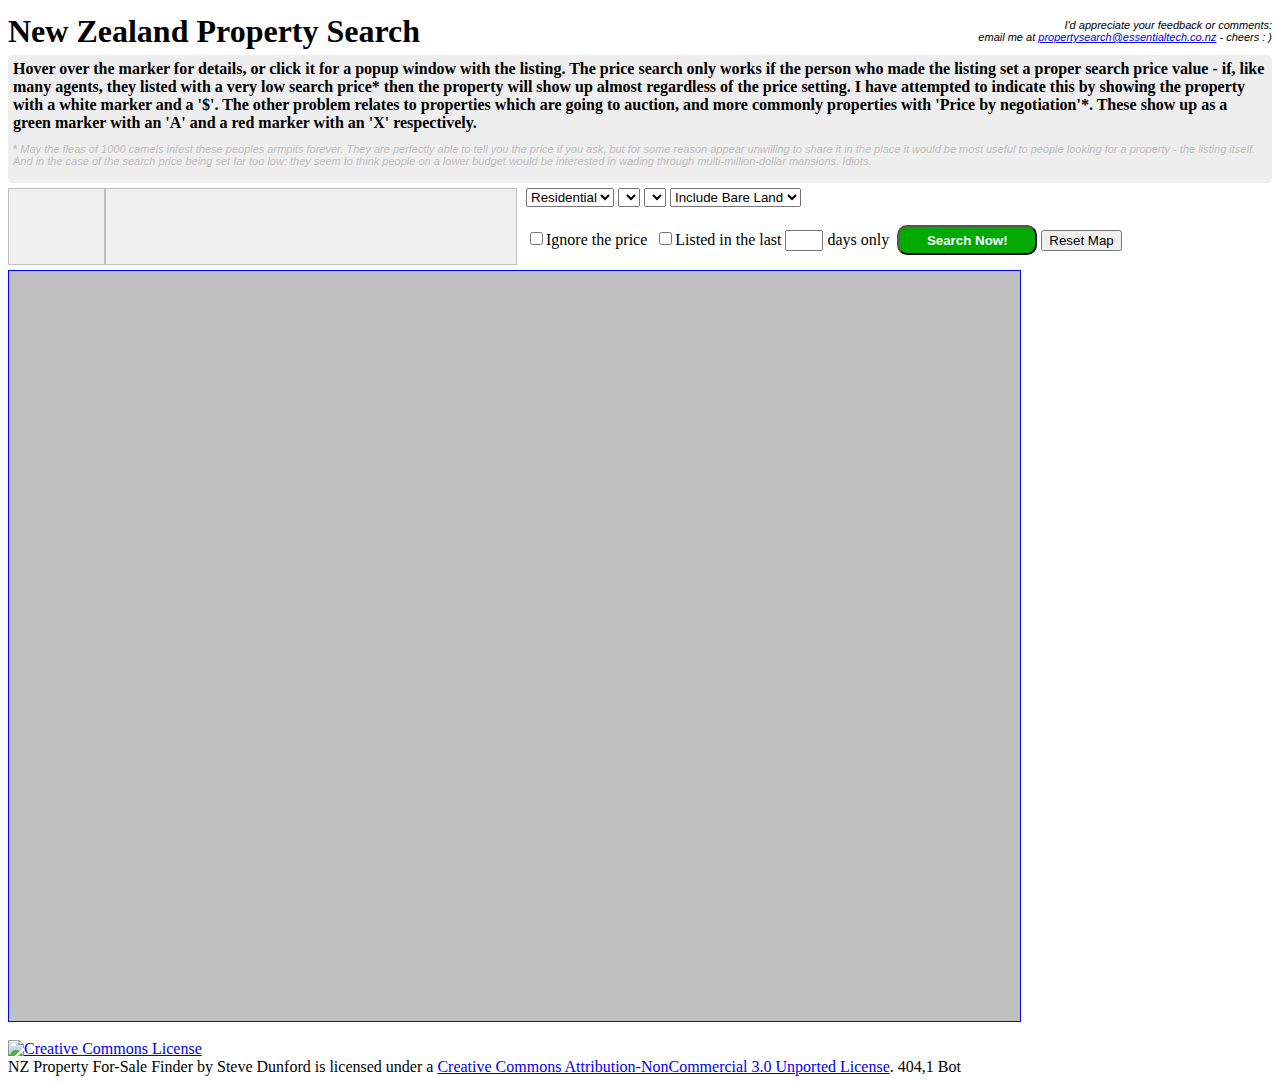
==== index.html @ db89f7b4 "modified conditional to stop geocoding happening twice during init" ====
<!DOCTYPE HTML PUBLIC "-//W3C//DTD HTML 4.01//EN" "http://www.w3.org/TR/html4/strict.dtd">

<!-- NZ Property For-Sale Finder

    Copyright 2013 Steve Dunford.  
    
    See the end of this document (or the bottom of the page if you are 
    viewing it in a browser) for licensing details.

    I'd also appreciate it if you would please contact me 
    (steve@essentialtech.co.nz) to let me know what you are using it for,
    and where.  

    Finally, this code has an additional beerware licence - if you use
    it then I'd appreciate it if you somehow bought me a beer : ) 
-->

<html>
  <head>
    <script src="https://maps.googleapis.com/maps/api/js?key=AIzaSyBrxdl_paLNP-w55wXbwK11tvJ3UQf2u_E&sensor=false" type="text/javascript"></script>
    <script type="text/javascript" src="http://ajax.googleapis.com/ajax/libs/jquery/1.8.3/jquery.min.js"></script>
    <script type="text/javascript" src="http://code.jquery.com/ui/1.9.2/jquery-ui.js"></script>
    <script type="text/javascript" language="javascript" src="lytebox.js"></script>
    <link rel="stylesheet" href="lytebox.css" type="text/css" media="screen" />
    <link rel="stylesheet" href="http://code.jquery.com/ui/1.9.2/themes/base/jquery-ui.css">
    <link rel="stylesheet" href="style.css">
    <script type="text/javascript">


    var map;
    var baseUrl='proxy.php?';
    var localities = {};
    var region, district;
    var priceMin = 0;
    var priceMax = 400000;
    var page = 1;
    var entryCount = 0;
    var landType = "Residential";
    var bedrooms;
    var error = 0;
    var ignorePrice = false;
    var day = 86400000; // 1 day in milliseconds
    var notBefore = 0;
    var regions = {}; //{"Canterbury" : 3, "Nelson / Tasman" : 8, "Marlborough" : 7, "West Coast" : 16, "Otago" : 10, "Southland" : 11};
    var districts = {}; 
    var districtList = [];
    var regionList = [];
    var timeoutID;
        // Build region list direct from a copy of the Trade Me locality data
        jQuery.get('localities.json', function(data) {
            localities = eval(data);
        });

    function initialize() {
        // adding test delay to see if the eval function needs more time
        // as region list is not populating on first load... so far so bad...
        timeoutID = window.setTimeout(initialize2, 100); // 100mS
    }

    function initialize2() {
        window.clearTimeout(timeoutID);

        for (i in localities) { 
            regions[localities[i]["Name"]] = localities[i]["LocalityId"];
            districts[localities[i]["Name"]] = {};
            window.console.log(regions[localities[i]["Name"]] + " = " + localities[i]["Name"]);
            for (p in localities[i]["Districts"]) {
                districts[localities[i]["Name"]][localities[i]["Districts"][p]["Name"]] = localities[i]["Districts"][p]["DistrictId"];
            }
        }

        for (key in regions) {
            regionList.push(key);
        }

        $('body').css('background-image', ''); // Reset background in case spinner still running
        page = 1;
        entryCount = 0;
        var myOptions = {
            mapTypeId: google.maps.MapTypeId.ROADMAP
        };
        
        map = new google.maps.Map(document.getElementById('map_canvas'), myOptions);
        
        $("#spinner").spinner({
            min: 1,
            max: 14,
            disabled: true,
            change: function (event, ui) { setDateLimit($("#dateLimit").val()); }
        });
        $("#spinner").spinner("value", 3);
        $("#spinner").spinner("disable");

        $("#slider").slider({
            min: 0,
            max: 1000000,
            step: 50000,
            range: true,
            values: [priceMin, priceMax],
            create: function (event, ui) { setPrice(); },
            change: function (event, ui) { setPrice(); },
            slide: function (event, ui) {  priceMin = ui.values[0]; priceMax = ui.values[1]; setPrice(); }
        });
        $("#dateLimit").prop("checked", false);

        // Populate the region selector list if its not already
        if ($('#selectRegion')[0].options.length == 0) {
            $.each (regionList, function (index, value) {
                $('#selectRegion').append($('<option>', {
                    value: regions[value],
                    text: value }));
            });
            changeRegion();
        }
        else {
            changeDistrict();
        }
    }


    /**
     * Display the price range selected by the slider
     */ 
    function setPrice() {
        var prices = 'Between ';
        if (priceMin < 1000000) {
            prices += priceMin / 1000 + "k and ";
        }
        else {
            prices += priceMin / 1000000 + "M and ";
        }
        if (priceMax < 1000000) {
            prices += priceMax / 1000 + "k.";
        }
        else {
            prices += priceMax / 1000000 + "M.";
        }
        $("#price_range").html("<span id=\"dollars\">" + prices + "</span>");
    }


    /**
     * Generate a JSON request URL and submit it.
     * jsonError() is called if the GET fails
     * requestComplete() is called on success
     */
    function getData() {
        // First start the spinner to show we're busy
        $('body').css('background-image', 'url("working.gif")');
        // Then generate the URL ()
        baseUrl = (landType == "Lifestyle")? 'proxy.php?type=Lifestyle.json' : 'proxy.php?type=Residential.json';

        $("#data").html("<b>...populating, please wait...</b>");
        var thisUrl = baseUrl + '&region=' + regions[region] + '&district=' + districts[region][district];
        window.console.log("district = " + district + ", region = " + region);
        window.console.log("URL = " + thisUrl);
        if (priceMin > 0) {
            thisUrl += thisUrl += '&price_min=' + priceMin;
        }
        if (priceMax > 0 && !ignorePrice) {
            thisUrl += '&price_max=' + priceMax;
        }
        bedrooms = parseInt(numRooms.options[numRooms.selectedIndex].value);
        if (bedrooms > 0) {
            thisUrl += '&bedrooms_min=' + bedrooms;
        }
        if (bedrooms == -1) {
            thisUrl += (landType == "Lifestyle")? '&property_type=BareLand' : '&property_type=section';
        }
        if ($("#dateLimit").is(":checked")) {
            thisUrl += '&date_from=' + notBefore;
        }
        thisUrl += '&page=' + page + '&rows=' + 200;
        jQuery.ajax({
            url: thisUrl, 
            dataType: 'json',
            success: requestComplete,
            error: jsonError
        });
    }


    function requestComplete(response) {
        while (error < 3) { // Retry up to 3 times when null reponses received 
            if (response == null) { 
                error++;
                window.console.log("Received an empty response from TM?! (Retry " + error + ")");
                getData();
            }
            else { // Finally got a proper response
                break;
            }
            // Failed during retries, turn off the spinner and admit defeat
            $('body').css('background-image', '');
            $("#data").html("<b>ERROR.  TradeMe returned no result.  Please try again</b>");
            return;
        }
        error = 0;
        var max = response.TotalCount
	window.console.log("Found " + max + " entries");
        var len = response.List.length;
        for (var i = 0; i < len; i++) {
            // Add some jitter to the location to allow for multiple listings on the same spot
            var latJitter = (Math.random() - 0.5) / 5000;
            var lonJitter = (Math.random() - 0.5) / 5000;
            var location = response.List[i].GeographicLocation;
            var title = response.List[i].ListingId + '\n' + response.List[i].Title + '\n' + response.List[i].Address + '\n' + response.List[i].PriceDisplay;
            var price = Math.floor(extractPrice(response.List[i].PriceDisplay) / 100000);
            var pinColor = generatePinColor(price);
            var iconChar = (price <= 0)? "X" : price.toString(); // 
            iconChar = (price > priceMax / 100000 && !ignorePrice)? "$" : iconChar; // Property possibly has a deceptive search price 
            iconChar = (price == -1)? "A" : iconChar; // Property is up for auction
            var pinImage = generatePinImage('d_map_pin_letter', iconChar + "|" + pinColor, 21, 34, 10, 34);
            var pinShadow = generatePinImage('d_map_pin_shadow', '', 40, 37, 12, 35);
            var options = {
                position: new google.maps.LatLng(location.Latitude + latJitter, location.Longitude + lonJitter),
                optimized: true,
                title: title,
                icon: pinImage,
                shadow: pinShadow
            };
            var marker = new google.maps.Marker(options);
            marker.setMap(map);
            var image = response.List[i].PictureHref; // Preview thumbnail
            google.maps.event.addListener(marker, 'click', showListing(marker));
            google.maps.event.addListener(marker, 'mouseover', showThumb(marker, image)); 
            google.maps.event.addListener(marker, 'mouseout', function() { $("#thumb").html(null); $("#details").html(null); });
        }
        entryCount += response.PageSize;
        if (entryCount < max) { // There is still more data to download
            page ++;
            getData();
        }
        else {
            // We've got all the data
            $('body').css('background-image', '');
            page = 1;  // reset the page and entry count
            entryCount = 0;
            $("#data").html("<b>Finished! Hover over markers for more info, click them for the page.</b>");
        }
    }


    /**
     * Pins are light-blue to dark blue for cheap to expensive properties respectively
     * Red indicates no price provided in listing
     * Green indicates property is up for auction
     */
    function generatePinColor(price) {
        var pinColor;
        if (price == 0) {
            pinColor = "ff0000";
        }
        else if (price == -1) {
            pinColor = "00ff00";
        }
        else if (price > priceMax / 100000) {
            pinColor = "ffffff";
        }
        else {
            var cl = (price > 15)? 0 : 15 - price; 
            var color = cl.toString(16); // convert to single-digit hex value
            pinColor = color + color + color + color + "ff";
        }
        return pinColor;
    }


    /**
     * Creat the pin of the required type with required size and offset
     * using the Google Dynamic Icon library (deprecated but still functioning)
     * https://developers.google.com/chart/infographics/docs/dynamic_icons#pins
     */
    function generatePinImage(chst, chld, s1, s2, p1, p2) {
        var addr = "http://chart.apis.google.com/chart?chst=" + chst;
        addr += (chld == '')? '' : ('&chld=' + chld);
        return new google.maps.MarkerImage(addr,
            new google.maps.Size(s1, s2),
            new google.maps.Point(0, 0),
            new google.maps.Point(p1, p2));
    }


    function jsonError(response) {
        window.console.log("Data Request Fail (is your internet connected?\n");
        window.console.log(response);
    }


    function extractPrice(price) {
        var dollarIndex = price.indexOf('$');
        if (dollarIndex > 0) {
            price = price.substr(dollarIndex + 1);
            while (price.indexOf(',') >= 0) {
                price = price.replace(",", "");
            }
            price = parseInt(price);
        }
        else if (price.indexOf("auction") > 0) {
            price = -1; // property to be auctioned
        }
        else {
            price = 0; // price by f#$%ing negotiation
        }
        return price;
    }


    function popitup(url) {
        newwindow = window.open(url, 'name', 'height = 900, width = 1000');
        if (window.focus) {
            newwindow.focus()
        }
        return false;
    }


    function geocode(address) {
        var geo = new google.maps.Geocoder();
        var retval = geo.geocode({ 
            'address': address, 
            'region': 'NZ'
        }, function(results, status) {
            if (status == google.maps.GeocoderStatus.OK) {
                map.fitBounds(results[0].geometry.bounds);
                window.console.log(results[0]);
                return results
            }
            else {
                window.console.log(status);
            }
        });
        return retval;
    }


    function changeDistrict() {
        district = $('#selectDistrict').find(":selected").text();
        window.console.log("Geocoding " + district);
        var results = geocode(district + ", New Zealand");
    }


    function changeRegion() {
        region = $('#selectRegion').find(":selected").text();
        // Populate the district selector list
        $('#selectDistrict').empty(); // Clear the list first
        districtList = [];
        for (key in districts[region]) {
            districtList.push(key);
        }
        $.each (districtList, function (index, value) {
            $('#selectDistrict').append($('<option>', {
                value: districts[value],
                text: value }));
        });
        changeDistrict(); // Update the map based on district choice
    }


    function changeType() {
        landType = propertyType.options[propertyType.selectedIndex].value;
        window.console.log('Land type is ' + landType);
    }


    function showListing(id) {
        return function() {
            id.setIcon('http://www.google.com/intl/en_us/mapfiles/ms/micons/blue-dot.png');
            popitup('http://www.trademe.co.nz/Browse/Listing.aspx?id=' + id.getTitle().split('\n')[0])
        };
    }


    function showThumb(id, image) {
        return function() {
            $("#thumb").html("<img src=" + image + " style=\"width: 85px;\">");
            var details = id.getTitle().split('\n')
            $("#details").html("<b>" + details[1] + "</b><br />" + details[2] + "<br />" + details[3]);
        };
    }


    function changeIgnorePrice(checkbox) {
        ignorePrice = checkbox.checked;
        $("#slider").slider({ disabled: ignorePrice });
        var clr = (ignorePrice)? "silver" : "black";
        $("#dollars").css({ "color" : clr });
    }


    function setDateLimit(checked) {
        $("#spinner").spinner("option", "disabled", !checked);
        var thisDate = (new Date().valueOf()) - (day * ($("#spinner").spinner("value")));
        var date = new Date(thisDate);
        notBefore = date.getFullYear() + '-' + (date.getMonth() + 1) + '-' + date.getDate();
    }


    </script>
  </head>
  <body onload="initialize()" style="background-repeat: no-repeat;">
    <div style="width: 100%; overflow: hidden">
        <div style="float: left"><h1>New Zealand Property Search</h1></div>
        <div style="float:right; text-align: right; width: auto"><p style="font-style: italic">I'd appreciate your feedback or comments:<br />email me at <a href="mailto:propertysearch@essentialtech.co.nz">propertysearch@essentialtech.co.nz</a> - cheers : )</p></div>
    </div>
    <div id="help">
        <strong>Hover over the marker for details, or click it for a popup window with the listing.  The price search only works if the person who made the listing set a proper search price value - if, like many agents, they listed with a very low search price* then the property will show up almost regardless of the price setting.  I have attempted to indicate this by showing the property with a white marker and a '$'.  The other problem relates to properties which are going to auction, and more commonly properties with 'Price by negotiation'*.  These show up as a green marker with an 'A' and a red marker with an 'X' respectively.</strong>
        <p style="color: silver"><b>*</b><i> May the fleas of 1000 camels infest these peoples armpits forever.  They are perfectly able to tell you the price if you ask, but for some reason appear unwilling to share it in the place it would be most useful to people looking for a property - the listing itself.  And in the case of the search price being set far too low: they seem to think people on a lower budget would be interested in wading through multi-million-dollar mansions.  Idiots.</i></p>
    </div>
    <div id="thumb"></div>
    <div id="details"></div>
    <div id="controls">
      <select id="propertyType" onchange="changeType()">
        <option value="Residential">Residential</option>
        <option value="Lifestyle">Lifestyle</option>
      </select>
      <select id="selectRegion" name="selectRegion" onchange="changeRegion()">
      </select>
      <select id="selectDistrict" name="selectDistrict" onchange="changeDistrict()">
      </select>
      <select id="numRooms">
        <option value="0">Include Bare Land</option>
        <option value="-1">Only Bare Land</option>
        <option value="3">3 Bedrooms</option>
        <option value="4">4 Bedrooms</option>
      <select>
      <div id="pricing" style="vertical-align: middle">
        <div id="slider" style="width: 340px; margin: 5px 0 5px 10px; vertical-align: middle; display: inline-block"></div>
        <div id="price_range" style="width: 200px; height: auto; padding: 5px; display: inline-block"></div>
      </div>
      <input type="checkbox" name="ignorePrice" onclick="changeIgnorePrice(this)">Ignore the price</input>&nbsp;
      <input type="checkbox" id="dateLimit" onclick="setDateLimit(this.checked)">Listed in the last <input id="spinner" name="days" style="width: 30px" /> days only</input>&nbsp;
      <input type="button" onclick="getData()" id="search_button" value="Search Now!">
      <input type="button" onclick="initialize()" value="Reset Map">
    </div> <!-- end controls -->
    <div id="map_canvas"></div>
    <div id="data"></div>
    <br />
    <a rel="license" href="http://creativecommons.org/licenses/by-nc/3.0/deed.en_US"><img alt="Creative Commons License" style="border-width:0" src="http://i.creativecommons.org/l/by-nc/3.0/88x31.png" /></a><br /><span xmlns:dct="http://purl.org/dc/terms/" property="dct:title">NZ Property For-Sale Finder</span> by <span xmlns:cc="http://creativecommons.org/ns#" property="cc:attributionName">Steve Dunford</span> is licensed under a <a rel="license" href="http://creativecommons.org/licenses/by-nc/3.0/deed.en_US">Creative Commons Attribution-NonCommercial 3.0 Unported License</a>.
  </body>
</html>
                                                                                                  404,1         Bot
---- lytebox.css ----
#lbOverlay { position: fixed; top: 0; left: 0; z-index: 99997; width: 100%; height: 100%; }
	#lbOverlay.black { background-color: #000000; }
	#lbOverlay.grey { background-color: #000000; }
	#lbOverlay.red { background-color: #330000; }
	#lbOverlay.green { background-color: #003300; }
	#lbOverlay.blue { background-color: #011D50; }
	#lbOverlay.gold { background-color: #666600; }
	#lbOverlay.orange { background-color: #FFBB48; }

#lbMain { position: absolute; left: 0; width: 100%; z-index: 99998; text-align: center; line-height: 0; display:-moz-inline-stack; }
#lbMain a img { border: 1px solid #ffffff; }

#lbOuterContainer {	position: relative; background-color: #fff; width: 200px; height: 200px; margin: 0 auto; }
	#lbOuterContainer.black { border: 2px solid #CCCCCC; background-color: #000000; }
	#lbOuterContainer.grey { border: 2px solid #888888; }
	#lbOuterContainer.red { border: 2px solid #DD0000; }
	#lbOuterContainer.green { border: 2px solid #00B000; }
	#lbOuterContainer.blue { border: 2px solid #5F89D8; }
	#lbOuterContainer.gold { border: 2px solid #B0B000; }
	#lbOuterContainer.orange { border: 2px solid #D15211; }

#lbTopContainer, #lbBottomContainer { 
	font: 0.85em Verdana, Helvetica, sans-serif; background-color: #fff; width: 100%; line-height: 1.4em; font-size: 0.9em;
	overflow: hidden; margin: 0 auto; padding: 0; position: relative; z-index: 14; display: none;
}
#lbTopContainer { overflow: hidden; margin-top: 5px; }
#lbTopContainer.black, #lbBottomContainer.black { background-color: #000000; }
#lbTopContainer.grey, #lbTopContainer.red, #lbTopContainer.green, #lbTopContainer.blue, #lbTopContainer.gold, #lbTopContainer.orange,
#lbBottomContainer.grey, #lbBottomContainer.red, #lbBottomContainer.green, #lbBottomContainer.blue, #lbBottomContainer.gold, #lbBottomContainer.orange {
	background-color: #ffffff;
}
	
#lbImage, #lbIframe { border: none; }
#lbImage.black, #lbIframe.black { border: 1px solid #CCCCCC; }
	#lbImage.grey, #lbIframe.grey { border: 1px solid #888888; }
	#lbImage.red, #lbIframe.red { border: 1px solid #DD0000; }
	#lbImage.green, #lbIframe.green { border: 1px solid #00B000; }
	#lbImage.blue, #lbIframe.blue { border: 1px solid #5F89D8; }
	#lbImage.gold, #lbIframe.gold { border: 1px solid #B0B000; }
	#lbImage.orange, #lbIframe.orange { border: 1px solid #D15211; }
#lbImageContainer, #lbIframeContainer { padding: 10px; z-index: 12; }
#lbLoading {
	height: 100%; width: 100%; margin-top: -10px;
	background: url('images/loading_white.gif') center no-repeat;
}
#lbLoading.black { background: url('images/loading_black.gif') center no-repeat; }

#lbHoverNav { position: absolute; top: 0; left: 0; height: 100%; width: 100%; z-index: 10; }
#lbImageContainer>#lbHoverNav { left: 0; }
#lbHoverNav a { outline: none; }

#lbPrevHov { width: 48%; height: 100%; background: transparent url('images/blank.gif') no-repeat; display: block; left: 0; float: left; margin-left: 3px; border: none !important; }
	#lbPrevHov.black:hover, #lbPrevHov.black:visited { background: url('images/prev_black_t.png') left 30% no-repeat; }
	#lbPrevHov.grey:hover, #lbPrevHov.grey:visited { background: url('images/prev_grey_t.png') left 30% no-repeat; }
	#lbPrevHov.red:hover, #lbPrevHov.red:visited { background: url('images/prev_red_t.png') left 30% no-repeat; }
	#lbPrevHov.green:hover, #lbPrevHov.green:visited { background: url('images/prev_green_t.png') left 30% no-repeat; }
	#lbPrevHov.blue:hover, #lbPrevHov.blue:visited { background: url('images/prev_blue_t.png') left 30% no-repeat; }
	#lbPrevHov.gold:hover, #lbPrevHov.gold:visited { background: url('images/prev_gold_t.png') left 30% no-repeat; }
	#lbPrevHov.orange:hover, #lbPrevHov.orange:visited { background: url('images/prev_orange_t.png') left 30% no-repeat; }
	
#lbNextHov { width: 48%; height: 100%; background: transparent url('images/blank.gif') no-repeat; display: block; right: 0; float: right; margin-right: 3px; border: none !important; }
	#lbNextHov.black:hover, #lbNextHov.black:visited { background: url('images/next_black_t.png') right 30% no-repeat; }
	#lbNextHov.grey:hover, #lbNextHov.grey:visited { background: url('images/next_grey_t.png') right 30% no-repeat; }
	#lbNextHov.red:hover, #lbNextHov.red:visited { background: url('images/next_red_t.png') right 30% no-repeat; }
	#lbNextHov.green:hover, #lbNextHov.green:visited { background: url('images/next_green_t.png') right 30% no-repeat; }
	#lbNextHov.blue:hover, #lbNextHov.blue:visited { background: url('images/next_blue_t.png') right 30% no-repeat; }
	#lbNextHov.gold:hover, #lbNextHov.gold:visited { background: url('images/next_gold_t.png') right 30% no-repeat; }
	#lbNextHov.orange:hover, #lbNextHov.orange:visited { background: url('images/next_orange_t.png') right 30% no-repeat; }
	
#lbPrev, #lbPrevTop { width: 26px; height: 28px; float: right; margin: 0 0 1px 8px; border: none !important; }
	#lbPrev.black, #lbPrevTop.black { background: url('images/prev_black.png') no-repeat; }
	#lbPrev.blackOff, #lbPrevTop.blackOff { background: url('images/prev_black_off.png') no-repeat; cursor: default; }
	#lbPrev.grey, #lbPrevTop.grey { background: url('images/prev_grey.png') no-repeat; }
	#lbPrev.greyOff, #lbPrevTop.greyOff { background: url('images/prev_grey_off.png') no-repeat; cursor: default; }
	#lbPrev.red, #lbPrevTop.red { background: url('images/prev_red.png') no-repeat; }
	#lbPrev.redOff, #lbPrevTop.redOff { background: url('images/prev_red_off.png') no-repeat; cursor: default; }
	#lbPrev.green, #lbPrevTop.green { background: url('images/prev_green.png') no-repeat; }
	#lbPrev.greenOff, #lbPrevTop.greenOff { background: url('images/prev_green_off.png') no-repeat; cursor: default; }
	#lbPrev.blue, #lbPrevTop.blue { background: url('images/prev_blue.png') no-repeat; }
	#lbPrev.blueOff, #lbPrevTop.blueOff { background: url('images/prev_blue_off.png') no-repeat; cursor: default; }
	#lbPrev.gold, #lbPrevTop.gold { background: url('images/prev_gold.png') no-repeat; }
	#lbPrev.goldOff, #lbPrevTop.goldOff { background: url('images/prev_gold_off.png') no-repeat; cursor: default; }
	#lbPrev.orange, #lbPrevTop.orange { background: url('images/prev_orange.png') no-repeat; }
	#lbPrev.orangeOff, #lbPrevTop.orangeOff { background: url('images/prev_orange_off.png') no-repeat; cursor: default; }
	
#lbNext, #lbNextTop { width: 26px; height: 28px; float: right; margin: 0 0 1px 8px; border: none !important; }
	#lbNext.black, #lbNextTop.black { background: url('images/next_black.png') no-repeat; }
	#lbNext.blackOff, #lbNextTop.blackOff { background: url('images/next_black_off.png') no-repeat; cursor: default; }
	#lbNext.grey, #lbNextTop.grey { background: url('images/next_grey.png') no-repeat; }
	#lbNext.greyOff, #lbNextTop.greyOff { background: url('images/next_grey_off.png') no-repeat; cursor: default; }
	#lbNext.red, #lbNextTop.red { background: url('images/next_red.png') no-repeat; }
	#lbNext.redOff, #lbNextTop.redOff { background: url('images/next_red_off.png') no-repeat; cursor: default; }
	#lbNext.green, #lbNextTop.green { background: url('images/next_green.png') no-repeat; }
	#lbNext.greenOff, #lbNextTop.greenOff { background: url('images/next_green_off.png') no-repeat; cursor: default; }
	#lbNext.blue, #lbNextTop.blue { background: url('images/next_blue.png') no-repeat; }
	#lbNext.blueOff, #lbNextTop.blueOff { background: url('images/next_blue_off.png') no-repeat; cursor: default; }
	#lbNext.gold, #lbNextTop.gold { background: url('images/next_gold.png') no-repeat; }
	#lbNext.goldOff, #lbNextTop.goldOff { background: url('images/next_gold_off.png') no-repeat; cursor: default; }
	#lbNext.orange, #lbNextTop.orange { background: url('images/next_orange.png') no-repeat; }
	#lbNext.orangeOff, #lbNextTop.orangeOff { background: url('images/next_orange_off.png') no-repeat; cursor: default; }
	
#lbTopData, #lbBottomData { float: left; text-align: left; padding-left: 10px; }
#lbBottomData { padding-bottom: 0.5em; }
	#lbBottomData.black, #lbTopData.black { color: #ffffff; }
	#lbBottomData.grey, #lbTopData.grey { color: #333333; }
	#lbBottomData.red, #lbTopData.red { color: #620000; }
	#lbBottomData.green, #lbTopData.green { color: #003300; }
	#lbBottomData.blue, #lbTopData.blue { color: #01379E; }
	#lbBottomData.gold, #lbTopData.gold { color: #666600; }
	#lbBottomData.orange, #lbTopData.orange { color: #D15211; }

#lbTopNav, #lbBottomNav { float: right; text-align: right; padding-right: 10px; }
#lbNumTop, #lbNumBottom { font-style: italic; }
#lbDescBottom { display: block; }
#lbTitleTop, #lbTopNav { margin-top: 0.3em; }
#lbTitleTop, #lbTitleBottom { display: block; font-weight: bold; }

#lbClose, #lbCloseTop { width: 26px; height: 28px; float: right; margin: 0 0 1px 8px; border: none !important; }
	#lbClose.black, #lbCloseTop.black { background: url('images/close_black.png') no-repeat; }
	#lbClose.grey, #lbCloseTop.grey { background: url('images/close_grey.png') no-repeat; }
	#lbClose.red, #lbCloseTop.red { background: url('images/close_red.png') no-repeat; }
	#lbClose.green, #lbCloseTop.green { background: url('images/close_green.png') no-repeat; }
	#lbClose.blue, #lbCloseTop.blue { background: url('images/close_blue.png') no-repeat; }
	#lbClose.gold, #lbCloseTop.gold { background: url('images/close_gold.png') no-repeat; }
	#lbClose.orange, #lbCloseTop.orange { background: url('images/close_orange.png') no-repeat; }
	
#lbPrint, #lbPrintTop { width: 26px; height: 28px; float: right; margin: 0 0 1px 8px; border: none !important; }
	#lbPrint.black, #lbPrintTop.black { background: url('images/print_black.png') no-repeat; }
	#lbPrint.grey, #lbPrintTop.grey { background: url('images/print_grey.png') no-repeat; }
	#lbPrint.red, #lbPrintTop.red { background: url('images/print_red.png') no-repeat; }
	#lbPrint.green, #lbPrintTop.green { background: url('images/print_green.png') no-repeat; }
	#lbPrint.blue, #lbPrintTop.blue { background: url('images/print_blue.png') no-repeat; }
	#lbPrint.gold, #lbPrintTop.gold { background: url('images/print_gold.png') no-repeat; }
	#lbPrint.orange, #lbPrintTop.orange { background: url('images/print_orange.png') no-repeat; }

#lbPlay, #lbPlayTop { width: 26px; height: 28px; float: right; margin: 0 0 1px 8px; border: none !important; }
	#lbPlay.black, #lbPlayTop.black { background: url('images/play_black.png') no-repeat; }
	#lbPlay.grey, #lbPlayTop.grey { background: url('images/play_grey.png') no-repeat; }
	#lbPlay.red, #lbPlayTop.red { background: url('images/play_red.png') no-repeat; }
	#lbPlay.green, #lbPlayTop.green { background: url('images/play_green.png') no-repeat; }
	#lbPlay.blue, #lbPlayTop.blue { background: url('images/play_blue.png') no-repeat; }
	#lbPlay.gold, #lbPlayTop.gold { background: url('images/play_gold.png') no-repeat; }
	#lbPlay.orange, #lbPlayTop.orange { background: url('images/play_orange.png') no-repeat; }
	
#lbPause, #lbPauseTop { width: 26px; height: 28px; float: right; margin: 0 0 1px 8px; border: none !important; }
	#lbPause.black, #lbPauseTop.black { background: url('images/pause_black.png') no-repeat; }
	#lbPause.grey, #lbPauseTop.grey { background: url('images/pause_grey.png') no-repeat; }
	#lbPause.red, #lbPauseTop.red { background: url('images/pause_red.png') no-repeat; }
	#lbPause.green, #lbPauseTop.green { background: url('images/pause_green.png') no-repeat; }
	#lbPause.blue, #lbPauseTop.blue { background: url('images/pause_blue.png') no-repeat; }
	#lbPause.gold, #lbPauseTop.gold { background: url('images/pause_gold.png') no-repeat; }
	#lbPause.orange, #lbPauseTop.orange { background: url('images/pause_orange.png') no-repeat; }
	
/* Some extra padding on the bottom buttons so it's not too close to the border. */
#lbClose, #lbPrint, #lbPlay, #lbPause { margin: 0 0 6px 8px; }

/* Lytetip */
* html a:hover { background: transparent; }

.lytetip { outline: none; border-bottom: 1px dotted; z-index:24; text-decoration:none; }
.lytetip span {
	color: #000000;
	position: absolute;
	top: 2em; left:0;
	padding: 0.5em 0.8em;
	font: 10pt "Trebuchet MS", Arial, Helvetica, sans-serif !important;
	background: #F4F5FB; 
	border: 1px solid #888888;	
	border-radius: 5px 5px; -moz-border-radius: 5px; -webkit-border-radius: 5px;
	-webkit-box-shadow: 1px 2px 3px 0px #949494;-moz-box-shadow: 1px 2px 3px 0px #949494;box-shadow: 1px 2px 3px 0px #949494;
	width: 240px;
	filter: alpha(opacity:95);
	KHTMLOpacity: 0.95;
	MozOpacity: 0.95;
	opacity: 0.95;
	text-align: left;
	display: none;
}

.lytetip:hover { z-index:25; color: #aaaaff; background:; text-decoration: none; }
.lytetip:hover span { display: block; }
.lytetip:hover em {	font-size: 1.2em; font-weight: bold; display: block; padding: 0 0 0.6em 0; }
.lytetip:hover .lbTipImg { border: 0; margin: -20px 0 0 -36px; float: left; position: absolute; height: 32px; width: 32px; }
.lbErrorImg { background: url('images/error.png'); }
.lbInfoImg { background: url('images/info.png'); }
.lbHelpImg { background: url('images/help.png'); }
.lbWarningImg { background: url('images/warning.png'); }
span.lbCustom { padding: 0.5em 0.8em 0.5em 1.5em !important; }
span.lbIEFix { padding: 0.5em 0.8em !important; }
.lytetip .lbError { background: #FFE7D7; border: 1px solid #FF3334; }
.lytetip .lbInfo, .lytetip .lbHelp { background: #D2EEF7; border: 1px solid #2BB0D7; }
.lytetip .lbWarning { background: #FFFFAA; border: 1px solid #FFAD33; }
---- style.css ----
body {
    background-image: none;
    background-repeat: no-repeat;
}

p {
    font-family: Helvetica, serif;
    font-size: 11px;
}

h1 {
    margin: 0;
    padding: 5px 0 5px;
}

#thumb {
    float: left; 
    width: 85px; 
    height: 65px;
    padding: 5px; 
    display: inline-block; 
    z-index: 1000; 
    border: 1px solid silver; 
    background-color: #f0f0f0;
}

#help {
    background-color: #eee; 
    padding: 5px; 
    border-radius: 5px;
    margin-bottom: 5px;
}

#details {
    display: inline-block; 
    position: relative; 
    white-space: nowrap; 
    vertical-align: top; 
    overflow: hidden; 
    width: 400px; 
    height: 65px; 
    padding: 5px; 
    border: 1px solid silver; 
    background-color: #f0f0f0;
}

#controls {
    margin-left: 5px; 
    display: inline-block;
}

#slider {
    width: 340px; 
    margin: 5px 0 5px 10px; 
    vertical-align: middle; 
    display: inline-block;
}

#price_range {
    width: 200px; 
    height: auto; 
    padding: 5px; 
    display: inline-block;
}

#map_canvas {
    height: 750px; 
    width: 80%; 
    margin-top: 5px; 
    border: 1px solid blue; 
    background-color: silver;
}

#search_button {
    width: 140px;
    height: 30px;
    border-radius: 10px;
    background-color: #00aa00;
    color: #fff;
    font-weight: bold
}
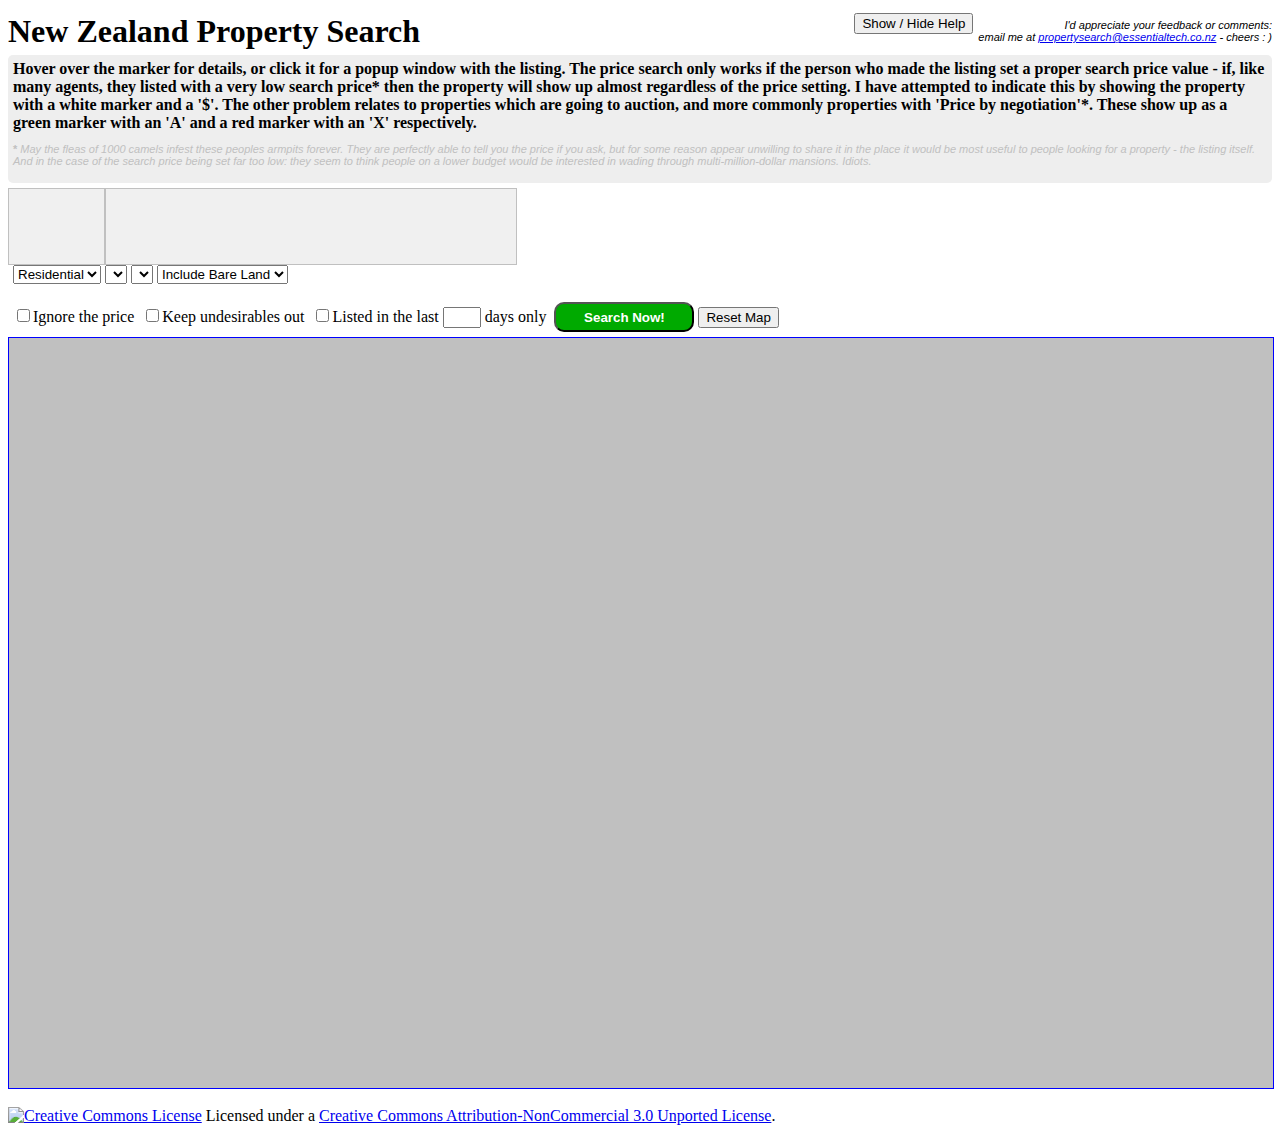
==== commit 681bce9b: "Tidy up licence, add show/hide to the help window and solve bug where properties with no GeographicL" ====
--- a/index.html
+++ b/index.html
@@ -33,6 +33,7 @@
     var region, district;
     var priceMin = 0;
     var priceMax = 400000;
+    var rows = 25;
     var page = 1;
     var entryCount = 0;
     var landType = "Residential";
@@ -41,34 +42,31 @@
     var ignorePrice = false;
     var day = 86400000; // 1 day in milliseconds
     var notBefore = 0;
-    var regions = {}; //{"Canterbury" : 3, "Nelson / Tasman" : 8, "Marlborough" : 7, "West Coast" : 16, "Otago" : 10, "Southland" : 11};
-    var districts = {}; 
+    var regions = { "Auckland": 1, "Bay Of Plenty": 2, "Canterbury": 3, "Gisborne": 4, "Hawkes Bay": 5, "Manawatu / Wanganui": 6, "Marlborough": 7, "Nelson / Tasman": 8, "Northland": 9, "Otago": 10, "Southland": 11, "Taranaki": 12, "Waikato": 14, "Wellington": 15, "West Coast": 16 };
+    
+    var districts = {
+        "Auckland": {"Auckland City": 7, "Franklin": 10, "Hauraki Gulf Islands": 81, "Manukau City": 8, "North Shore City": 5, "Papakura": 9, "Rodney": 4, "Waiheke Island": 77, "Waitakere City": 6}, 
+        "Bay Of Plenty": {"Kawerau": 26, "Opotiki": 27, "Rotorua": 24, "Tauranga": 23, "Western Bay Of Plenty": 22, "Whakatane": 25}, 
+        "Canterbury": {"Ashburton": 63, "Banks Peninsula": 61, "Christchurch City": 60, "Hurunui": 58, "Mackenzie": 65, "Selwyn": 62, "Timaru": 64, "Waimakariri": 59, "Waimate": 66}, 
+        "Gisborne": {"Gisborne": 28}, 
+        "Hawkes Bay": {"Central Hawkes Bay": 32, "Hastings": 30, "Napier": 31, "Wairoa": 29}, 
+        "Manawatu / Wanganui": {"Horowhenua": 42, "Manawatu": 39, "Palmerston North": 40, "Rangitikei": 38, "Ruapehu": 36, "Tararua": 41, "Wanganui": 37}, 
+        "Marlborough": {"Kaikoura": 54, "Marlborough": 53}, 
+        "Nelson / Tasman": {"Nelson": 52, "Tasman": 51}, 
+        "Northland": {"Far North": 1, "Kaipara": 3, "Whangarei": 2}, 
+        "Otago": {"Central Otago": 69, "Clutha": 72, "Dunedin": 71, "Queenstown-Lakes": 70, "South Otago": 79, "Waitaki": 68}, 
+        "Southland": {"Catlins": 78, "Gore": 74, "Invercargill": 75, "Southland": 73}, 
+        "Taranaki": {"New Plymouth": 33, "South Taranaki": 35, "Stratford": 34}, 
+        "Waikato": {"Hamilton": 16, "Hauraki": 12, "Matamata-Piako": 15, "Otorohanga": 18, "South Waikato": 19, "Taupo": 21, "Thames-Coromandel": 11, "Waikato": 13, "Waipa": 17, "Waitomo": 20}, 
+        "Wellington": {"Carterton": 49, "Kapiti Coast": 43, "Lower Hutt": 46, "Masterton": 48, "Porirua": 44, "South Wairarapa": 50, "Upper Hutt": 45, "Wellington": 47}, 
+        "West Coast": {"Buller": 55, "Grey": 56, "Westland": 57 }}; 
     var districtList = [];
     var regionList = [];
-    var timeoutID;
-        // Build region list direct from a copy of the Trade Me locality data
-        jQuery.get('localities.json', function(data) {
-            localities = eval(data);
-        });
+    var geo = new google.maps.Geocoder();
+    var tmp = {};
+
 
     function initialize() {
-        // adding test delay to see if the eval function needs more time
-        // as region list is not populating on first load... so far so bad...
-        timeoutID = window.setTimeout(initialize2, 100); // 100mS
-    }
-
-    function initialize2() {
-        window.clearTimeout(timeoutID);
-
-        for (i in localities) { 
-            regions[localities[i]["Name"]] = localities[i]["LocalityId"];
-            districts[localities[i]["Name"]] = {};
-            window.console.log(regions[localities[i]["Name"]] + " = " + localities[i]["Name"]);
-            for (p in localities[i]["Districts"]) {
-                districts[localities[i]["Name"]][localities[i]["Districts"][p]["Name"]] = localities[i]["Districts"][p]["DistrictId"];
-            }
-        }
-
         for (key in regions) {
             regionList.push(key);
         }
@@ -147,15 +145,15 @@
     function getData() {
         // First start the spinner to show we're busy
         $('body').css('background-image', 'url("working.gif")');
+
         // Then generate the URL ()
         baseUrl = (landType == "Lifestyle")? 'proxy.php?type=Lifestyle.json' : 'proxy.php?type=Residential.json';
 
         $("#data").html("<b>...populating, please wait...</b>");
+
         var thisUrl = baseUrl + '&region=' + regions[region] + '&district=' + districts[region][district];
-        window.console.log("district = " + district + ", region = " + region);
-        window.console.log("URL = " + thisUrl);
         if (priceMin > 0) {
-            thisUrl += thisUrl += '&price_min=' + priceMin;
+            thisUrl += '&price_min=' + priceMin;
         }
         if (priceMax > 0 && !ignorePrice) {
             thisUrl += '&price_max=' + priceMax;
@@ -170,7 +168,9 @@
         if ($("#dateLimit").is(":checked")) {
             thisUrl += '&date_from=' + notBefore;
         }
-        thisUrl += '&page=' + page + '&rows=' + 200;
+        thisUrl += '&page=' + page + '&rows=' + rows;
+        window.console.log("URL = " + thisUrl);
+
         jQuery.ajax({
             url: thisUrl, 
             dataType: 'json',
@@ -181,6 +181,7 @@
 
 
     function requestComplete(response) {
+        jQuery.extend(true, tmp, response); // Make tmp copy of the results for testing
         while (error < 3) { // Retry up to 3 times when null reponses received 
             if (response == null) { 
                 error++;
@@ -191,19 +192,42 @@
                 break;
             }
             // Failed during retries, turn off the spinner and admit defeat
+            
+        }
+        if (error >=3) {
             $('body').css('background-image', '');
             $("#data").html("<b>ERROR.  TradeMe returned no result.  Please try again</b>");
             return;
         }
         error = 0;
         var max = response.TotalCount
-	window.console.log("Found " + max + " entries");
         var len = response.List.length;
+        var startListing = (response.Page - 1) * rows
+        window.console.log("Returning properties " + startListing + " to " + (startListing + len) + " of " + max);
         for (var i = 0; i < len; i++) {
             // Add some jitter to the location to allow for multiple listings on the same spot
+            var latitude = null;
+            var longitude = null;
             var latJitter = (Math.random() - 0.5) / 5000;
             var lonJitter = (Math.random() - 0.5) / 5000;
-            var location = response.List[i].GeographicLocation;
+            try {
+                latitude  = response.List[i].GeographicLocation.Latitude;
+                longitude = response.List[i].GeographicLocation.Longitude;
+            }
+            catch(err) {
+                var retval = geo.geocode({ 
+                    'address': response.List[i].Address, 
+                    'region': 'NZ'
+                }, function(results, status) {
+                    if (status == google.maps.GeocoderStatus.OK) {
+                        latitude  = results[0].geometry.location.jb;
+                        longitude = results[0].geometry.location.kb;
+                    }
+                    else {
+                        window.console.log(i + " FAIL");
+                    }
+                });
+            }
             var title = response.List[i].ListingId + '\n' + response.List[i].Title + '\n' + response.List[i].Address + '\n' + response.List[i].PriceDisplay;
             var price = Math.floor(extractPrice(response.List[i].PriceDisplay) / 100000);
             var pinColor = generatePinColor(price);
@@ -213,7 +237,7 @@
             var pinImage = generatePinImage('d_map_pin_letter', iconChar + "|" + pinColor, 21, 34, 10, 34);
             var pinShadow = generatePinImage('d_map_pin_shadow', '', 40, 37, 12, 35);
             var options = {
-                position: new google.maps.LatLng(location.Latitude + latJitter, location.Longitude + lonJitter),
+                position: new google.maps.LatLng(latitude + latJitter, longitude + lonJitter),
                 optimized: true,
                 title: title,
                 icon: pinImage,
@@ -316,7 +340,6 @@
 
 
     function geocode(address) {
-        var geo = new google.maps.Geocoder();
         var retval = geo.geocode({ 
             'address': address, 
             'region': 'NZ'
@@ -397,12 +420,34 @@
     }
 
 
+    function preventUndesirables(checkbox) {
+        if (checkbox.checked) {
+            $('#search_button').css('background-color', 'red');
+            $('#search_button').prop('value', 'Don\'t Press!');
+        }
+        else {
+            $('#search_button').css('background-color', 'green');
+            $('#search_button').prop('value', 'Search Now!');
+        }
+    }
+
+
+    function showHelp() {
+        if ($("#help").is(":hidden")) {
+            $("#help").slideDown("slow");
+        }
+        else {
+            $("#help").slideUp("slow");
+        }
+    }
+
     </script>
   </head>
   <body onload="initialize()" style="background-repeat: no-repeat;">
     <div style="width: 100%; overflow: hidden">
         <div style="float: left"><h1>New Zealand Property Search</h1></div>
-        <div style="float:right; text-align: right; width: auto"><p style="font-style: italic">I'd appreciate your feedback or comments:<br />email me at <a href="mailto:propertysearch@essentialtech.co.nz">propertysearch@essentialtech.co.nz</a> - cheers : )</p></div>
+        <div style="float: right; text-align: right; width: auto"><p style="font-style: italic">I'd appreciate your feedback or comments:<br />email me at <a href="mailto:propertysearch@essentialtech.co.nz">propertysearch@essentialtech.co.nz</a> - cheers : )</p></div>
+        <input type="button" onclick="showHelp()" id="help_button" value="Show / Hide Help" style="float: right; margin-top: 5px; margin-right: 5px">
     </div>
     <div id="help">
         <strong>Hover over the marker for details, or click it for a popup window with the listing.  The price search only works if the person who made the listing set a proper search price value - if, like many agents, they listed with a very low search price* then the property will show up almost regardless of the price setting.  I have attempted to indicate this by showing the property with a white marker and a '$'.  The other problem relates to properties which are going to auction, and more commonly properties with 'Price by negotiation'*.  These show up as a green marker with an 'A' and a red marker with an 'X' respectively.</strong>
@@ -430,14 +475,15 @@
         <div id="price_range" style="width: 200px; height: auto; padding: 5px; display: inline-block"></div>
       </div>
       <input type="checkbox" name="ignorePrice" onclick="changeIgnorePrice(this)">Ignore the price</input>&nbsp;
+      <input type="checkbox" name="preventUndesirables" onclick="preventUndesirables(this)">Keep undesirables out</input>&nbsp;
       <input type="checkbox" id="dateLimit" onclick="setDateLimit(this.checked)">Listed in the last <input id="spinner" name="days" style="width: 30px" /> days only</input>&nbsp;
       <input type="button" onclick="getData()" id="search_button" value="Search Now!">
       <input type="button" onclick="initialize()" value="Reset Map">
     </div> <!-- end controls -->
     <div id="map_canvas"></div>
     <div id="data"></div>
-    <br />
-    <a rel="license" href="http://creativecommons.org/licenses/by-nc/3.0/deed.en_US"><img alt="Creative Commons License" style="border-width:0" src="http://i.creativecommons.org/l/by-nc/3.0/88x31.png" /></a><br /><span xmlns:dct="http://purl.org/dc/terms/" property="dct:title">NZ Property For-Sale Finder</span> by <span xmlns:cc="http://creativecommons.org/ns#" property="cc:attributionName">Steve Dunford</span> is licensed under a <a rel="license" href="http://creativecommons.org/licenses/by-nc/3.0/deed.en_US">Creative Commons Attribution-NonCommercial 3.0 Unported License</a>.
+	    <br />
+	    <a rel="license" href="http://creativecommons.org/licenses/by-nc/3.0/deed.en_US"><img alt="Creative Commons License" style="border-width:0" src="http://i.creativecommons.org/l/by-nc/3.0/88x31.png" /></a> Licensed under a <a rel="license" href="http://creativecommons.org/licenses/by-nc/3.0/deed.en_US">Creative Commons Attribution-NonCommercial 3.0 Unported License</a>.
   </body>
 </html>
-                                                                                                  404,1         Bot
+
--- a/style.css
+++ b/style.css
@@ -65,7 +65,7 @@
 
 #map_canvas {
     height: 750px; 
-    width: 80%; 
+    width: 100%; 
     margin-top: 5px; 
     border: 1px solid blue; 
     background-color: silver;
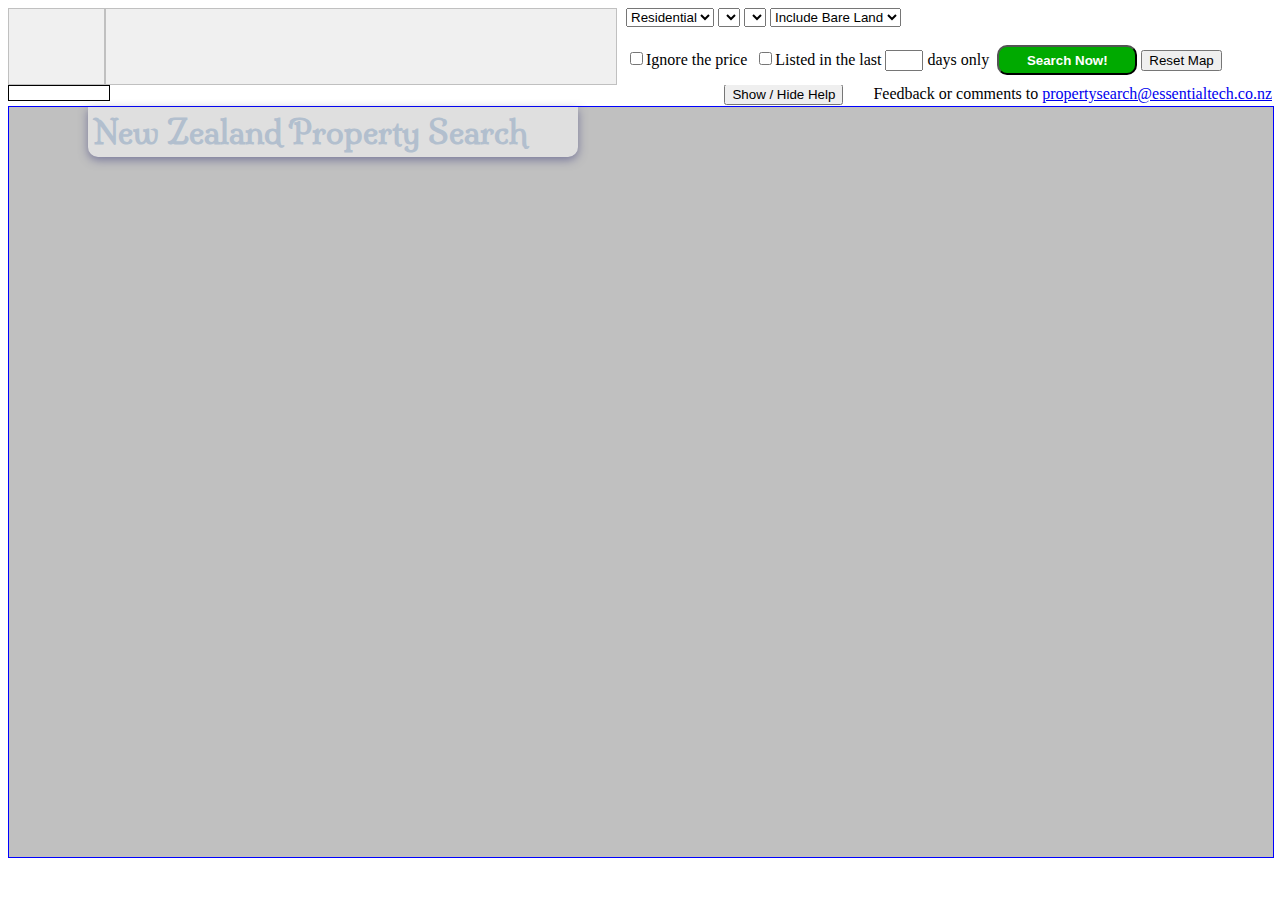
==== commit 61cdf154: "Major layout changes, and a progress meter for searches." ====
--- a/index.html
+++ b/index.html
@@ -23,6 +23,7 @@
     <script type="text/javascript" language="javascript" src="lytebox.js"></script>
     <link rel="stylesheet" href="lytebox.css" type="text/css" media="screen" />
     <link rel="stylesheet" href="http://code.jquery.com/ui/1.9.2/themes/base/jquery-ui.css">
+    <link href='http://fonts.googleapis.com/css?family=Milonga' rel='stylesheet' type='text/css'>
     <link rel="stylesheet" href="style.css">
     <script type="text/javascript">
 
@@ -204,6 +205,8 @@
         var len = response.List.length;
         var startListing = (response.Page - 1) * rows
         window.console.log("Returning properties " + startListing + " to " + (startListing + len) + " of " + max);
+        var progress = Math.floor((startListing + len) / max * 100);
+        $('#progress').css('width', progress.toString());
         for (var i = 0; i < len; i++) {
             // Add some jitter to the location to allow for multiple listings on the same spot
             var latitude = null;
@@ -228,7 +231,14 @@
                     }
                 });
             }
-            var title = response.List[i].ListingId + '\n' + response.List[i].Title + '\n' + response.List[i].Address + '\n' + response.List[i].PriceDisplay;
+            var id = response.List[i].ListingId
+            var tl = response.List[i].Title
+            var ad = response.List[i].Address
+            var pd = response.List[i].PriceDisplay;
+            var title  = (id == null)? "" : id + "\n";
+            title += (tl == null)? "" : tl + "\n";
+            title += (ad == null)? "" : ad + "\n";
+            title += (pd == null)? "" : pd;
             var price = Math.floor(extractPrice(response.List[i].PriceDisplay) / 100000);
             var pinColor = generatePinColor(price);
             var iconChar = (price <= 0)? "X" : price.toString(); // 
@@ -247,7 +257,7 @@
             marker.setMap(map);
             var image = response.List[i].PictureHref; // Preview thumbnail
             google.maps.event.addListener(marker, 'click', showListing(marker));
-            google.maps.event.addListener(marker, 'mouseover', showThumb(marker, image)); 
+            google.maps.event.addListener(marker, 'mouseover', showThumb(title, image)); 
             google.maps.event.addListener(marker, 'mouseout', function() { $("#thumb").html(null); $("#details").html(null); });
         }
         entryCount += response.PageSize;
@@ -395,10 +405,12 @@
     }
 
 
-    function showThumb(id, image) {
+    function showThumb(detail, image) {
         return function() {
             $("#thumb").html("<img src=" + image + " style=\"width: 85px;\">");
-            var details = id.getTitle().split('\n')
+            var details = detail.split('\n'); // var details = id.getTitle().split('\n')
+            details[2] = (details[2] == null)? "" : details[2];
+            details[3] = (details[3] == null)? "" : details[3];
             $("#details").html("<b>" + details[1] + "</b><br />" + details[2] + "<br />" + details[3]);
         };
     }
@@ -420,18 +432,6 @@
     }
 
 
-    function preventUndesirables(checkbox) {
-        if (checkbox.checked) {
-            $('#search_button').css('background-color', 'red');
-            $('#search_button').prop('value', 'Don\'t Press!');
-        }
-        else {
-            $('#search_button').css('background-color', 'green');
-            $('#search_button').prop('value', 'Search Now!');
-        }
-    }
-
-
     function showHelp() {
         if ($("#help").is(":hidden")) {
             $("#help").slideDown("slow");
@@ -444,14 +444,10 @@
     </script>
   </head>
   <body onload="initialize()" style="background-repeat: no-repeat;">
-    <div style="width: 100%; overflow: hidden">
-        <div style="float: left"><h1>New Zealand Property Search</h1></div>
-        <div style="float: right; text-align: right; width: auto"><p style="font-style: italic">I'd appreciate your feedback or comments:<br />email me at <a href="mailto:propertysearch@essentialtech.co.nz">propertysearch@essentialtech.co.nz</a> - cheers : )</p></div>
-        <input type="button" onclick="showHelp()" id="help_button" value="Show / Hide Help" style="float: right; margin-top: 5px; margin-right: 5px">
-    </div>
     <div id="help">
         <strong>Hover over the marker for details, or click it for a popup window with the listing.  The price search only works if the person who made the listing set a proper search price value - if, like many agents, they listed with a very low search price* then the property will show up almost regardless of the price setting.  I have attempted to indicate this by showing the property with a white marker and a '$'.  The other problem relates to properties which are going to auction, and more commonly properties with 'Price by negotiation'*.  These show up as a green marker with an 'A' and a red marker with an 'X' respectively.</strong>
         <p style="color: silver"><b>*</b><i> May the fleas of 1000 camels infest these peoples armpits forever.  They are perfectly able to tell you the price if you ask, but for some reason appear unwilling to share it in the place it would be most useful to people looking for a property - the listing itself.  And in the case of the search price being set far too low: they seem to think people on a lower budget would be interested in wading through multi-million-dollar mansions.  Idiots.</i></p>
+        <a rel="license" href="http://creativecommons.org/licenses/by-nc/3.0/deed.en_US"><img alt="Creative Commons License" style="border-width:0" src="http://i.creativecommons.org/l/by-nc/3.0/88x31.png" /></a> Licensed under a <a rel="license" href="http://creativecommons.org/licenses/by-nc/3.0/deed.en_US">Creative Commons Attribution-NonCommercial 3.0 Unported License</a>.
     </div>
     <div id="thumb"></div>
     <div id="details"></div>
@@ -467,23 +463,36 @@
       <select id="numRooms">
         <option value="0">Include Bare Land</option>
         <option value="-1">Only Bare Land</option>
+        <option value="1">1 Bedrooms</option>
+        <option value="2">2 Bedrooms</option>
         <option value="3">3 Bedrooms</option>
         <option value="4">4 Bedrooms</option>
+        <option value="5">5+ Bedrooms</option>
       <select>
       <div id="pricing" style="vertical-align: middle">
         <div id="slider" style="width: 340px; margin: 5px 0 5px 10px; vertical-align: middle; display: inline-block"></div>
         <div id="price_range" style="width: 200px; height: auto; padding: 5px; display: inline-block"></div>
       </div>
       <input type="checkbox" name="ignorePrice" onclick="changeIgnorePrice(this)">Ignore the price</input>&nbsp;
-      <input type="checkbox" name="preventUndesirables" onclick="preventUndesirables(this)">Keep undesirables out</input>&nbsp;
       <input type="checkbox" id="dateLimit" onclick="setDateLimit(this.checked)">Listed in the last <input id="spinner" name="days" style="width: 30px" /> days only</input>&nbsp;
       <input type="button" onclick="getData()" id="search_button" value="Search Now!">
       <input type="button" onclick="initialize()" value="Reset Map">
     </div> <!-- end controls -->
-    <div id="map_canvas"></div>
-    <div id="data"></div>
-	    <br />
-	    <a rel="license" href="http://creativecommons.org/licenses/by-nc/3.0/deed.en_US"><img alt="Creative Commons License" style="border-width:0" src="http://i.creativecommons.org/l/by-nc/3.0/88x31.png" /></a> Licensed under a <a rel="license" href="http://creativecommons.org/licenses/by-nc/3.0/deed.en_US">Creative Commons Attribution-NonCommercial 3.0 Unported License</a>.
-  </body>
+    <div id="map_wrapper">
+        <h1 class="transparent" unselectable="on">New Zealand Property Search</h1>
+        <div id="map_canvas"></div>
+    </div>
+    <div style="width: 100%; overflow: hidden">
+        <div style="float: left; border: 1px solid black; width: 100px; height: 14px; margin-right: 5px;">
+            <div style="float: left; width: 0px; height: 14px; background-color: black" id="progress"></div>
+        </div>
+        <div style="float: left" id="data"></div>
+        <div style="float: right; text-align: right; width: auto">Feedback or comments to <a href="mailto:propertysearch@essentialtech.co.nz">propertysearch@essentialtech.co.nz</a></div>
+        <input type="button" onclick="showHelp()" id="help_button" value="Show / Hide Help" style="float: right; margin-top: -1px; margin-right: 30px">
+    </div>
+    <div ></div>
+    <br />
+    
+</body>
 </html>
 
--- a/style.css
+++ b/style.css
@@ -9,8 +9,31 @@
 }
 
 h1 {
-    margin: 0;
-    padding: 5px 0 5px;
+    font-family: 'Milonga', cursive;
+    font-size: 32px;
+    color: #a5bfdd;
+    margin: 0 0 0 80px;
+    padding: 5px;
+    width: 480px;
+    border-radius: 0 0 10px 10px;
+    background-color: #fff;
+    box-shadow: #333377 0 3px 10px;
+    position: absolute;
+    top: 2px;
+    z-index: 1;
+    -webkit-user-select: none; /* Chrome/Safari */        
+    -moz-user-select: none; /* Firefox */
+    -ms-user-select: none; /* IE10+ */
+
+    /* Rules below not implemented in browsers yet */
+    -o-user-select: none;
+    user-select: none;
+}
+
+.transparent { 
+    opacity:.50;
+    -moz-opacity:.50; 
+    filter:alpha(opacity=50); 
 }
 
 #thumb {
@@ -29,6 +52,7 @@
     padding: 5px; 
     border-radius: 5px;
     margin-bottom: 5px;
+    display: none;
 }
 
 #details {
@@ -37,7 +61,7 @@
     white-space: nowrap; 
     vertical-align: top; 
     overflow: hidden; 
-    width: 400px; 
+    width: 500px; 
     height: 65px; 
     padding: 5px; 
     border: 1px solid silver; 
@@ -63,12 +87,27 @@
     display: inline-block;
 }
 
+#map_wrapper {
+    width: 100%;
+    height: auto;
+    background-color: transparent;
+    position: relative;
+    top: 20px;
+}
+
 #map_canvas {
     height: 750px; 
     width: 100%; 
-    margin-top: 5px; 
+    /* margin-top: 5px; */ 
     border: 1px solid blue; 
     background-color: silver;
+    position: absolute;
+    top: 1px;
+    left: 0;
+}
+
+#data {
+    position: relative;
 }
 
 #search_button {
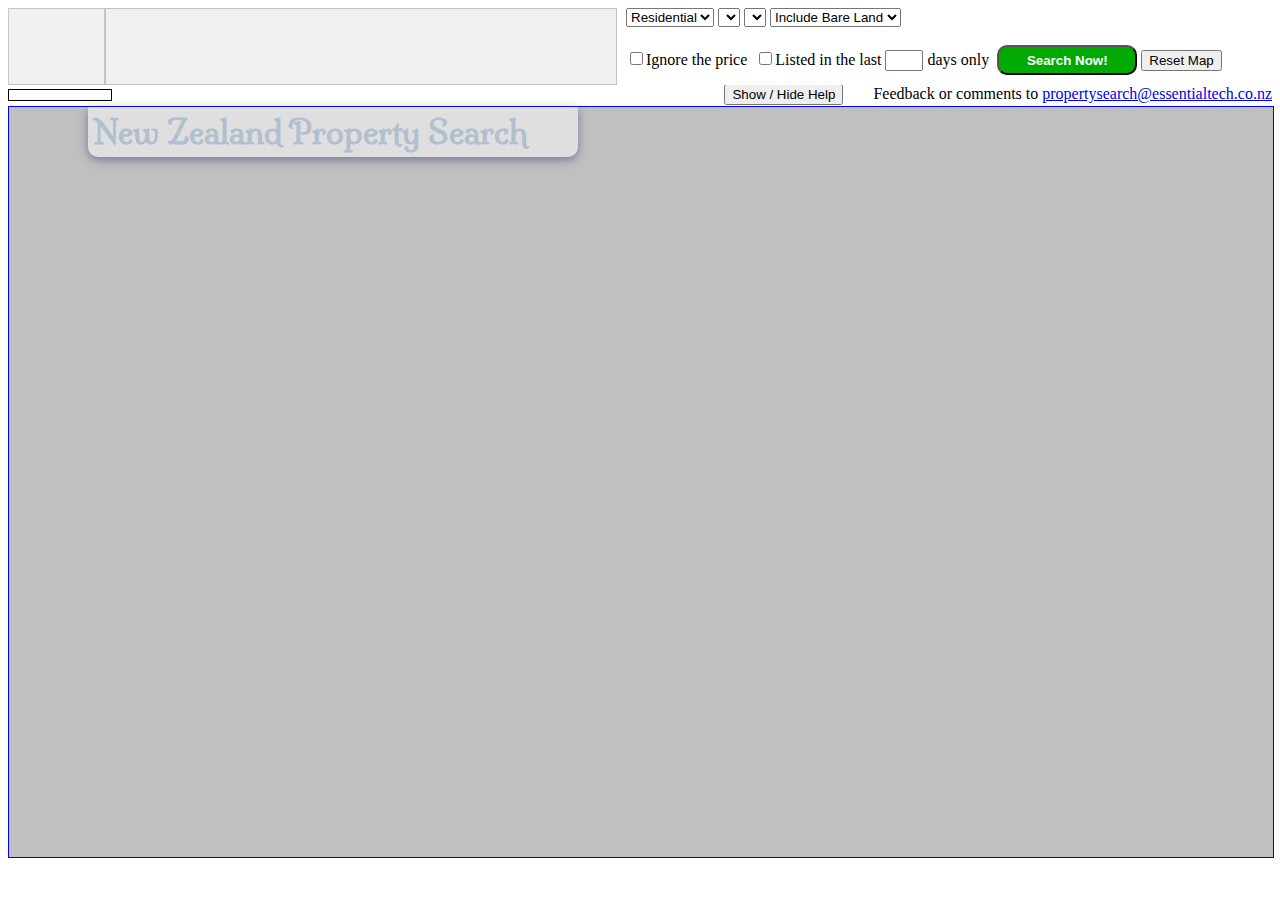
==== commit 3b1b725b: "Fixed scrollbar issue in popup windows and minor code tidy ups and commenting" ====
--- a/index.html
+++ b/index.html
@@ -209,7 +209,7 @@
         $('#progress').css('width', progress.toString());
         for (var i = 0; i < len; i++) {
             // Add some jitter to the location to allow for multiple listings on the same spot
-            var latitude = null;
+            var latitude  = null;
             var longitude = null;
             var latJitter = (Math.random() - 0.5) / 5000;
             var lonJitter = (Math.random() - 0.5) / 5000;
@@ -316,11 +316,17 @@
 
 
     function jsonError(response) {
-        window.console.log("Data Request Fail (is your internet connected?\n");
+        window.console.log("Data Request Fail (is your internet connected?)\n");
         window.console.log(response);
     }
 
 
+    /**
+     * Takes the price field from the auction data and 
+     * returns the int price value, -1 if the property
+     * is up for auction or 0 for no price given (or
+     * unable to determine)
+     */
     function extractPrice(price) {
         var dollarIndex = price.indexOf('$');
         if (dollarIndex > 0) {
@@ -328,7 +334,12 @@
             while (price.indexOf(',') >= 0) {
                 price = price.replace(",", "");
             }
-            price = parseInt(price);
+            try {
+                price = parseInt(price);
+            } catch (err) { // This shouldn't happen, but just in case...
+                window.console.log("Price could not be determined");
+                price = 0;
+            }
         }
         else if (price.indexOf("auction") > 0) {
             price = -1; // property to be auctioned
@@ -339,9 +350,12 @@
         return price;
     }
 
-
+ 
+    /**
+     * Pops up a window with the property details 
+     */
     function popitup(url) {
-        newwindow = window.open(url, 'name', 'height = 900, width = 1000');
+        newwindow = window.open(url, 'Property', 'height=900, width=1000, scrollbars=1, location=1, status=1, resizable=1');
         if (window.focus) {
             newwindow.focus()
         }
@@ -349,6 +363,12 @@
     }
 
 
+    /**
+     * Uses the Google Geocode API to look up the area
+     * selected by the region/district dropdowns
+     * return values are non-functional hence the map
+     * manipulation internally
+     */
     function geocode(address) {
         var retval = geo.geocode({ 
             'address': address, 
@@ -483,8 +503,8 @@
         <div id="map_canvas"></div>
     </div>
     <div style="width: 100%; overflow: hidden">
-        <div style="float: left; border: 1px solid black; width: 100px; height: 14px; margin-right: 5px;">
-            <div style="float: left; width: 0px; height: 14px; background-color: black" id="progress"></div>
+        <div style="float: left; border: 1px solid black; width: 102px; height: 10px; margin: 4px 5px 0 0;">
+            <div style="float: left; width: 0px; height: 8px; background-color: #333; margin: 1px 0 0 1px;" id="progress"></div>
         </div>
         <div style="float: left" id="data"></div>
         <div style="float: right; text-align: right; width: auto">Feedback or comments to <a href="mailto:propertysearch@essentialtech.co.nz">propertysearch@essentialtech.co.nz</a></div>
--- a/style.css
+++ b/style.css
@@ -45,6 +45,8 @@
     z-index: 1000; 
     border: 1px solid silver; 
     background-color: #f0f0f0;
+    opacity: 0.9;
+    filter: alpha(opacity=90);
 }
 
 #help {
